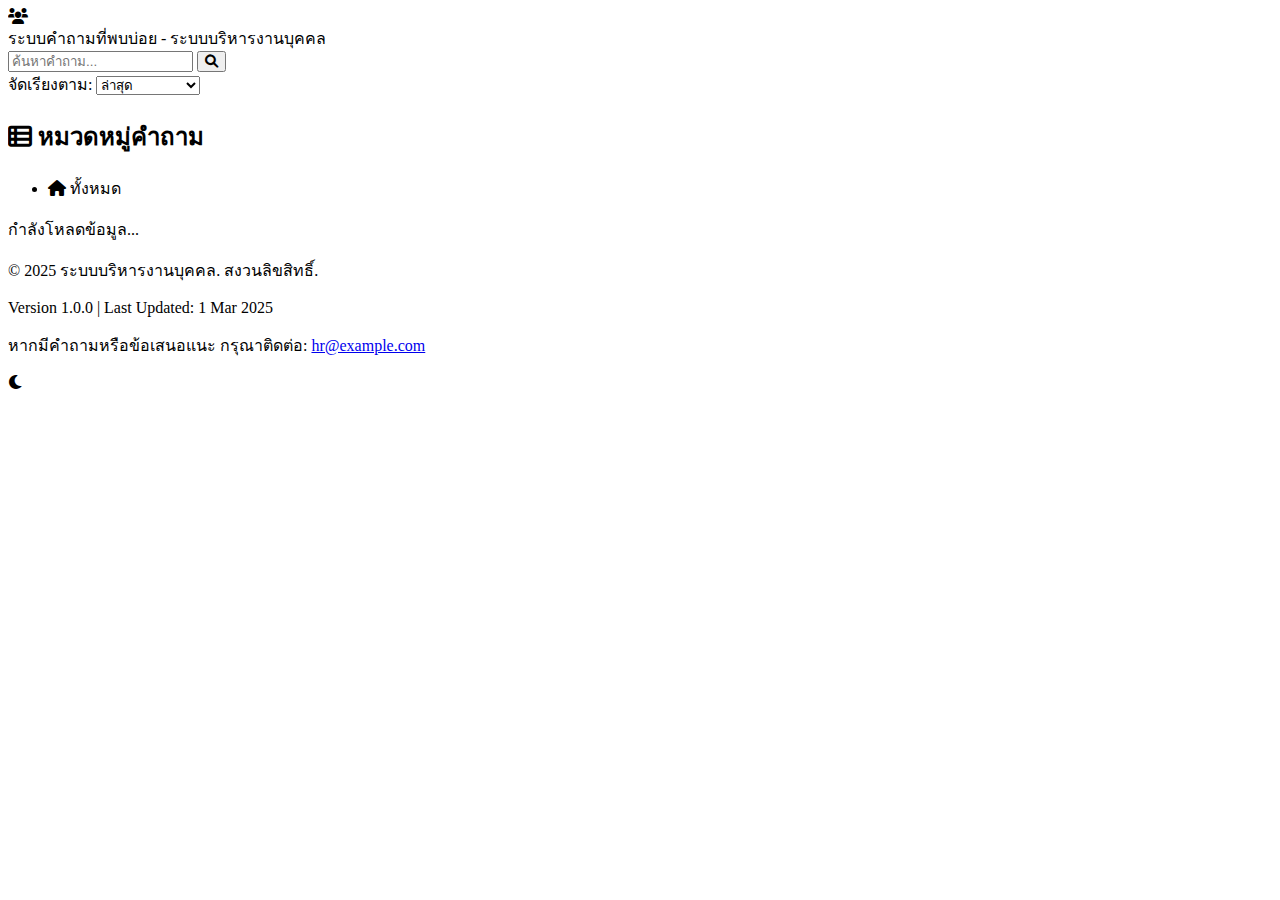
==== index.html @ 2e2b0dc0 "Create index.html" ====
<!DOCTYPE html>
<html lang="th">
<head>
    <meta charset="UTF-8">
    <meta name="viewport" content="width=device-width, initial-scale=1.0">
    <title>ระบบคำถามที่พบบ่อย - ระบบบริหารงานบุคคล</title>
    <!-- เพิ่ม Google Fonts -->
    <link rel="preconnect" href="https://fonts.googleapis.com">
    <link rel="preconnect" href="https://fonts.gstatic.com" crossorigin>
    <link href="https://fonts.googleapis.com/css2?family=Sarabun:wght@300;400;500;600;700&display=swap" rel="stylesheet">
    <!-- ไอคอน -->
    <link rel="stylesheet" href="https://cdnjs.cloudflare.com/ajax/libs/font-awesome/6.0.0/css/all.min.css">
    <!-- CSS -->
    <link rel="stylesheet" href="styles.css">
</head>
<body>
    <div class="header">
        <div class="header-logo">
            <i class="fas fa-users"></i>
        </div>
        <div class="header-title">ระบบคำถามที่พบบ่อย - ระบบบริหารงานบุคคล</div>
    </div>
    
    <!-- ช่องค้นหา -->
    <div class="search-container">
        <div class="search-box">
            <input type="text" id="searchInput" placeholder="ค้นหาคำถาม..." />
            <button id="searchButton"><i class="fas fa-search"></i></button>
        </div>
        <div class="sort-options">
            <label for="sortSelect">จัดเรียงตาม: </label>
            <select id="sortSelect">
                <option value="newest">ล่าสุด</option>
                <option value="oldest">เก่าสุด</option>
                <option value="alphabetical">ตัวอักษร (ก-ฮ)</option>
            </select>
        </div>
    </div>
    
    <div class="container">
        <div class="sidebar">
            <h2><i class="fas fa-th-list"></i> หมวดหมู่คำถาม</h2>
            <ul id="categoryList" class="category-list">
                <li class="category-item active" data-group="all">
                    <i class="fas fa-home"></i> ทั้งหมด
                </li>
                <!-- ข้อมูลหมวดหมู่เพิ่มเติมจะถูกเพิ่มที่นี่ -->
            </ul>
        </div>
        
        <div class="content">
            <div id="loadingIndicator" class="loading">
                <div class="loading-spinner"></div>
                <div class="loading-text">กำลังโหลดข้อมูล...</div>
            </div>
            
            <div id="errorIndicator" class="error" style="display: none;">
                <i class="fas fa-exclamation-circle"></i>
                <span id="errorText">เกิดข้อผิดพลาดในการโหลดข้อมูล</span>
            </div>
            
            <div id="contentArea" style="display: none;">
                <div id="introContent" class="intro-card">
                    <h2><i class="fas fa-info-circle"></i> คำถามที่พบบ่อยของระบบบริหารงานบุคคล</h2>
                    <p>ยินดีต้อนรับสู่ระบบคำถามที่พบบ่อยของระบบบริหารงานบุคคล เว็บไซต์นี้ได้รวบรวมคำถามและคำตอบที่พบบ่อยเกี่ยวกับการใช้งานระบบ</p>
                    <p>ในหน้านี้ คุณจะพบคำตอบสำหรับคำถามพื้นฐานและวิธีการใช้งานฟังก์ชันต่างๆ ของระบบบริหารงานบุคคล หากมีข้อสงสัยเพิ่มเติม โปรดติดต่อฝ่ายทรัพยากรบุคคล</p>
                    
                    <div class="intro-info">
                        <h3><i class="fas fa-lightbulb"></i> การใช้งานเว็บไซต์</h3>
                        <ul>
                            <li>คลิกที่หมวดหมู่ในเมนูด้านซ้ายเพื่อดูคำถามในหมวดนั้น</li>
                            <li>คลิกที่คำถามเพื่อดูคำตอบโดยละเอียด</li>
                            <li>ใช้ช่องค้นหาเพื่อค้นหาคำถามที่ต้องการได้อย่างรวดเร็ว</li>
                            <li>คุณสามารถจัดเรียงคำถามตามความต้องการได้</li>
                            <li>คุณสามารถกลับไปดูคำถามทั้งหมดได้โดยคลิกที่ "ทั้งหมด" ในเมนูด้านซ้าย</li>
                        </ul>
                    </div>
                </div>
                
                <div id="questionsContent" style="display: none;">
                    <h2 id="questionsTitle"><i class="fas fa-question-circle"></i> คำถามทั้งหมด</h2>
                    <div id="questionsContainer" class="questions-container">
                        <!-- คำถามจะถูกเพิ่มที่นี่ -->
                    </div>
                </div>
            </div>
        </div>
    </div>
    
    <div class="footer">
        <div class="footer-content">
            <p>&copy; 2025 ระบบบริหารงานบุคคล. สงวนลิขสิทธิ์.</p>
            <p>Version 1.0.0 | Last Updated: <span id="lastUpdated">1 Mar 2025</span></p>
        </div>
        <div class="feedback">
            <p>หากมีคำถามหรือข้อเสนอแนะ กรุณาติดต่อ: <a href="mailto:hr@example.com">hr@example.com</a></p>
        </div>
    </div>
    
    <div class="theme-toggle" id="themeToggle">
        <i class="fas fa-moon"></i>
    </div>

    <!-- JavaScript -->
    <script src="js/config.js"></script>
    <script src="js/demo-data.js"></script>
    <script src="js/api.js"></script>
    <script src="js/utils.js"></script>
    <script src="js/ui.js"></script>
    <script src="js/main.js"></script>
</body>
</html>
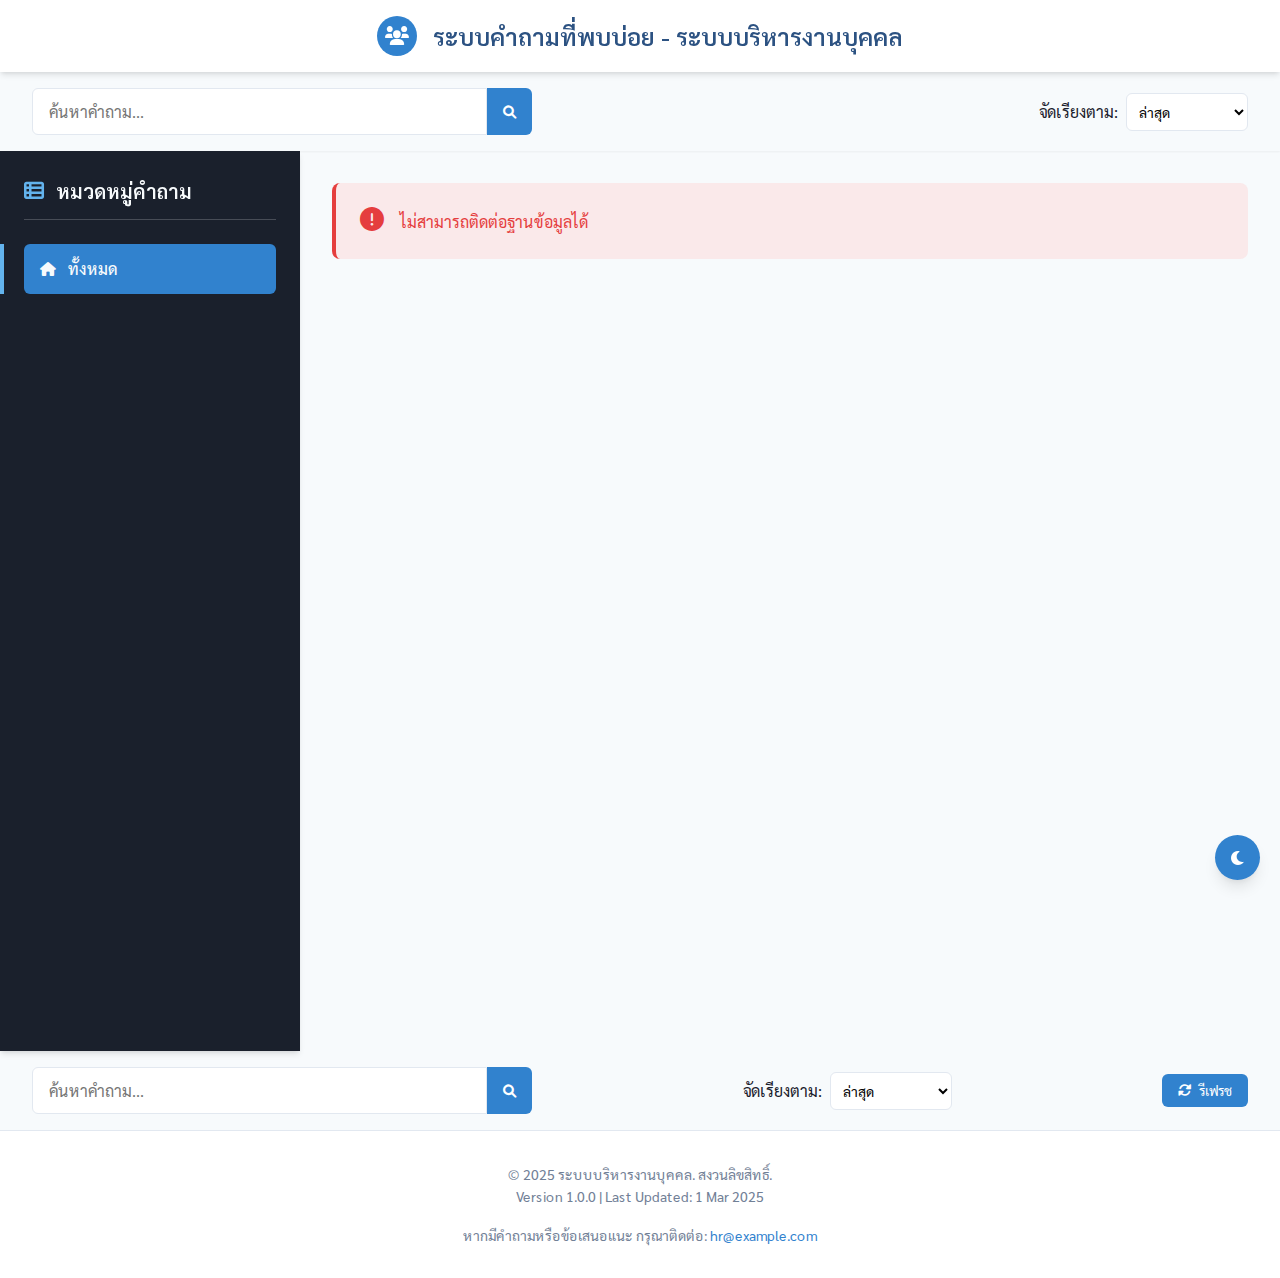
==== commit 65fec3d5: "aupadate" ====
--- a/index.html
+++ b/index.html
@@ -87,6 +87,25 @@
         </div>
     </div>
     
+<!-- แก้ไขใน index.html -->
+<div class="search-container">
+    <div class="search-box">
+        <input type="text" id="searchInput" placeholder="ค้นหาคำถาม..." />
+        <button id="searchButton"><i class="fas fa-search"></i></button>
+    </div>
+    <div class="sort-options">
+        <label for="sortSelect">จัดเรียงตาม: </label>
+        <select id="sortSelect">
+            <option value="newest">ล่าสุด</option>
+            <option value="oldest">เก่าสุด</option>
+            <option value="alphabetical">ตัวอักษร (ก-ฮ)</option>
+        </select>
+    </div>
+    <button id="refreshButton" class="refresh-button">
+        <i class="fas fa-sync-alt"></i> รีเฟรช
+    </button>
+</div>
+
     <div class="footer">
         <div class="footer-content">
             <p>&copy; 2025 ระบบบริหารงานบุคคล. สงวนลิขสิทธิ์.</p>
--- a/styles.css
+++ b/styles.css
@@ -0,0 +1,591 @@
+:root {
+    --primary-color: #3182ce;
+    --primary-light: #63b3ed;
+    --primary-dark: #2c5282;
+    --secondary-color: #e53e3e;
+    --background-color: #f7fafc;
+    --sidebar-color: #1a202c;
+    --sidebar-hover: #2d3748;
+    --text-light: #f7fafc;
+    --text-dark: #1a202c;
+    --text-gray: #718096;
+    --border-color: #e2e8f0;
+    --shadow-sm: 0 1px 2px 0 rgba(0, 0, 0, 0.05);
+    --shadow-md: 0 4px 6px -1px rgba(0, 0, 0, 0.1), 0 2px 4px -1px rgba(0, 0, 0, 0.06);
+    --shadow-lg: 0 10px 15px -3px rgba(0, 0, 0, 0.1), 0 4px 6px -2px rgba(0, 0, 0, 0.05);
+    --shadow-inner: inset 0 2px 4px 0 rgba(0, 0, 0, 0.06);
+    --transition-speed: 0.3s;
+}
+
+* {
+    box-sizing: border-box;
+    margin: 0;
+    padding: 0;
+    font-family: 'Sarabun', sans-serif;
+}
+
+body {
+    background-color: var(--background-color);
+    min-height: 100vh;
+    color: var(--text-dark);
+    line-height: 1.6;
+}
+
+.container {
+    display: flex;
+    min-height: 100vh;
+    flex-direction: column;
+    position: relative;
+}
+
+@media (min-width: 768px) {
+    .container {
+        flex-direction: row;
+    }
+}
+
+/* Header Bar */
+.header {
+    background-color: white;
+    box-shadow: var(--shadow-md);
+    padding: 1rem;
+    display: flex;
+    align-items: center;
+    justify-content: center;
+    position: sticky;
+    top: 0;
+    z-index: 10;
+}
+
+.header-title {
+    color: var(--primary-dark);
+    font-size: 1.5rem;
+    font-weight: 600;
+}
+
+.header-logo {
+    width: 40px;
+    height: 40px;
+    background-color: var(--primary-color);
+    border-radius: 50%;
+    margin-right: 1rem;
+    display: flex;
+    align-items: center;
+    justify-content: center;
+    color: white;
+    font-size: 1.2rem;
+}
+
+/* Search Container */
+.search-container {
+    background-color: var(--background-color);
+    padding: 1rem 2rem;
+    display: flex;
+    flex-wrap: wrap;
+    justify-content: space-between;
+    align-items: center;
+    gap: 1rem;
+    box-shadow: var(--shadow-sm);
+}
+
+.search-box {
+    display: flex;
+    flex: 1;
+    min-width: 200px;
+    max-width: 500px;
+}
+
+.search-box input {
+    flex: 1;
+    padding: 0.75rem 1rem;
+    border: 1px solid var(--border-color);
+    border-radius: 0.375rem 0 0 0.375rem;
+    font-size: 1rem;
+    outline: none;
+    transition: border-color var(--transition-speed);
+}
+
+.search-box input:focus {
+    border-color: var(--primary-light);
+}
+
+.search-box button {
+    background-color: var(--primary-color);
+    color: white;
+    border: none;
+    border-radius: 0 0.375rem 0.375rem 0;
+    padding: 0 1rem;
+    cursor: pointer;
+    transition: background-color var(--transition-speed);
+}
+
+.search-box button:hover {
+    background-color: var(--primary-dark);
+}
+
+.sort-options {
+    display: flex;
+    align-items: center;
+    gap: 0.5rem;
+}
+
+.sort-options select {
+    padding: 0.5rem;
+    border: 1px solid var(--border-color);
+    border-radius: 0.375rem;
+    background-color: white;
+    font-size: 0.875rem;
+}
+
+/* Sidebar */
+.sidebar {
+    background-color: var(--sidebar-color);
+    color: var(--text-light);
+    padding: 1.5rem;
+    width: 100%;
+    box-shadow: var(--shadow-md);
+    transition: all var(--transition-speed) ease;
+    z-index: 5;
+}
+
+@media (min-width: 768px) {
+    .sidebar {
+        width: 300px;
+        min-width: 300px;
+        height: 100vh;
+        position: sticky;
+        top: 0;
+    }
+}
+
+.sidebar h2 {
+    font-size: 1.25rem;
+    font-weight: 600;
+    margin-bottom: 1.5rem;
+    padding-bottom: 0.75rem;
+    border-bottom: 1px solid rgba(255, 255, 255, 0.2);
+    display: flex;
+    align-items: center;
+}
+
+.sidebar h2 i {
+    margin-right: 0.75rem;
+    color: var(--primary-light);
+}
+
+.category-list {
+    list-style-type: none;
+}
+
+.category-item {
+    margin-bottom: 0.5rem;
+    padding: 0.75rem 1rem;
+    border-radius: 0.375rem;
+    cursor: pointer;
+    transition: background-color var(--transition-speed), transform 0.2s;
+    display: flex;
+    align-items: center;
+}
+
+.category-item i {
+    margin-right: 0.75rem;
+    font-size: 0.875rem;
+    opacity: 0.7;
+}
+
+.category-item:hover {
+    background-color: var(--sidebar-hover);
+    transform: translateX(5px);
+}
+
+.category-item.active {
+    background-color: var(--primary-color);
+    font-weight: 500;
+    position: relative;
+    transform: translateX(0);
+}
+
+.category-item.active i {
+    opacity: 1;
+}
+
+.category-item.active::before {
+    content: '';
+    position: absolute;
+    left: -1.5rem;
+    width: 0.25rem;
+    height: 100%;
+    background-color: var(--primary-light);
+}
+
+/* Content Area */
+.content {
+    padding: 2rem;
+    width: 100%;
+    max-width: 1200px;
+    margin: 0 auto;
+}
+
+.content h2 {
+    font-size: 1.75rem;
+    font-weight: 600;
+    margin-bottom: 1.5rem;
+    color: var(--primary-dark);
+    border-bottom: 2px solid var(--primary-light);
+    padding-bottom: 0.5rem;
+    display: inline-block;
+}
+
+/* Intro Card */
+.intro-card {
+    background-color: white;
+    border-radius: 0.75rem;
+    padding: 2rem;
+    box-shadow: var(--shadow-md);
+    margin-bottom: 2rem;
+    border-top: 5px solid var(--primary-color);
+    transition: transform var(--transition-speed);
+}
+
+.intro-card:hover {
+    transform: translateY(-5px);
+}
+
+.intro-card h2 {
+    margin-bottom: 1.25rem;
+    display: flex;
+    align-items: center;
+    border-bottom: none;
+}
+
+.intro-card h2 i {
+    margin-right: 0.75rem;
+    color: var(--primary-color);
+}
+
+.intro-card p {
+    margin-bottom: 1rem;
+    line-height: 1.7;
+    color: var(--text-gray);
+}
+
+.intro-info {
+    margin-top: 1.5rem;
+    padding: 1.5rem;
+    background-color: rgba(66, 153, 225, 0.1);
+    border-radius: 0.5rem;
+    border-left: 4px solid var(--primary-color);
+}
+
+.intro-info h3 {
+    font-size: 1.125rem;
+    font-weight: 600;
+    margin-bottom: 0.75rem;
+    color: var(--primary-dark);
+    display: flex;
+    align-items: center;
+}
+
+.intro-info h3 i {
+    margin-right: 0.5rem;
+    color: var(--primary-color);
+}
+
+.intro-info ul {
+    list-style-type: none;
+}
+
+.intro-info li {
+    margin-bottom: 0.75rem;
+    padding-left: 1.5rem;
+    position: relative;
+}
+
+.intro-info li::before {
+    content: '•';
+    position: absolute;
+    left: 0;
+    color: var(--primary-color);
+    font-weight: bold;
+}
+
+/* Questions Container */
+.questions-container {
+    display: flex;
+    flex-direction: column;
+    gap: 1rem;
+}
+
+.question-card {
+    background-color: white;
+    border-radius: 0.75rem;
+    overflow: hidden;
+    box-shadow: var(--shadow-sm);
+    border: 1px solid var(--border-color);
+    transition: all var(--transition-speed);
+}
+
+.question-card:hover {
+    box-shadow: var(--shadow-md);
+}
+
+.question-header {
+    padding: 1.25rem;
+    cursor: pointer;
+    display: flex;
+    justify-content: space-between;
+    align-items: center;
+    transition: background-color var(--transition-speed);
+    border-left: 0 solid var(--primary-color);
+}
+
+.question-header:hover {
+    background-color: rgba(237, 242, 247, 0.8);
+}
+
+.question-title {
+    font-size: 1.125rem;
+    font-weight: 500;
+    line-height: 1.4;
+    color: var(--text-dark);
+    flex: 1;
+    padding-right: 1rem;
+}
+
+.question-icon {
+    color: var(--primary-color);
+    font-size: 1.2rem;
+    width: 24px;
+    height: 24px;
+    display: flex;
+    align-items: center;
+    justify-content: center;
+    border-radius: 50%;
+    transition: all var(--transition-speed);
+}
+
+.question-answer {
+    padding: 0;
+    max-height: 0;
+    overflow: hidden;
+    background-color: rgba(247, 250, 252, 0.8);
+    transition: all var(--transition-speed);
+    border-top: 0 solid var(--border-color);
+}
+
+.question-answer.active {
+    padding: 1.5rem;
+    max-height: 1000px;
+    border-top: 1px solid var(--border-color);
+}
+
+.question-answer-content {
+    line-height: 1.7;
+}
+
+.question-answer-content b, 
+.question-answer-content strong {
+    color: var(--primary-dark);
+}
+
+.question-card.active .question-header {
+    border-left: 5px solid var(--primary-color);
+    background-color: rgba(235, 244, 255, 0.5);
+}
+
+.question-card.active .question-icon {
+    transform: rotate(180deg);
+    background-color: var(--primary-color);
+    color: white;
+}
+
+/* Loading and error states */
+.loading {
+    display: flex;
+    flex-direction: column;
+    justify-content: center;
+    align-items: center;
+    height: 70vh;
+    gap: 1.5rem;
+}
+
+.loading-spinner {
+    width: 50px;
+    height: 50px;
+    border: 5px solid rgba(66, 153, 225, 0.3);
+    border-radius: 50%;
+    border-top-color: var(--primary-color);
+    animation: spin 1s ease-in-out infinite;
+}
+
+@keyframes spin {
+    to { transform: rotate(360deg); }
+}
+
+.loading-text {
+    font-size: 1.125rem;
+    color: var(--text-gray);
+    font-weight: 500;
+}
+
+.error {
+    color: var(--secondary-color);
+    padding: 1.5rem;
+    background-color: rgba(254, 215, 215, 0.5);
+    border-radius: 0.5rem;
+    border-left: 4px solid var(--secondary-color);
+    display: flex;
+    align-items: center;
+}
+
+.error i {
+    margin-right: 0.75rem;
+    font-size: 1.5rem;
+}
+
+.empty-message {
+    color: var(--text-gray);
+    text-align: center;
+    padding: 2rem;
+    font-style: italic;
+}
+
+/* Footer */
+.footer {
+    text-align: center;
+    padding: 2rem;
+    background-color: white;
+    border-top: 1px solid var(--border-color);
+    color: var(--text-gray);
+    font-size: 0.875rem;
+    display: flex;
+    flex-direction: column;
+    gap: 1rem;
+}
+
+.footer a {
+    color: var(--primary-color);
+    text-decoration: none;
+}
+
+.footer a:hover {
+    text-decoration: underline;
+}
+
+/* Dark mode option */
+.theme-toggle {
+    position: fixed;
+    bottom: 20px;
+    right: 20px;
+    width: 45px;
+    height: 45px;
+    background-color: var(--primary-color);
+    color: white;
+    border-radius: 50%;
+    display: flex;
+    align-items: center;
+    justify-content: center;
+    cursor: pointer;
+    box-shadow: var(--shadow-lg);
+    z-index: 100;
+    transition: all var(--transition-speed);
+}
+
+.theme-toggle:hover {
+    transform: rotate(30deg);
+    background-color: var(--primary-dark);
+}
+
+/* ดาร์กโหมด */
+body.dark-mode {
+    --background-color: #1a202c;
+    --text-dark: #f7fafc;
+    --text-gray: #cbd5e0;
+    --border-color: #2d3748;
+}
+
+body.dark-mode .header,
+body.dark-mode .intro-card,
+body.dark-mode .question-card,
+body.dark-mode .footer,
+body.dark-mode .search-container {
+    background-color: #2d3748;
+    color: var(--text-light);
+}
+
+body.dark-mode .search-box input,
+body.dark-mode .sort-options select {
+    background-color: #4a5568;
+    border-color: #2d3748;
+    color: white;
+}
+
+body.dark-mode .intro-info {
+    background-color: rgba(66, 153, 225, 0.05);
+}
+
+body.dark-mode .question-header:hover {
+    background-color: rgba(45, 55, 72, 0.8);
+}
+
+body.dark-mode .question-answer {
+    background-color: rgba(26, 32, 44, 0.8);
+}
+
+body.dark-mode .question-card.active .question-header {
+    background-color: rgba(44, 82, 130, 0.2);
+}
+
+/* Responsive adjustments */
+@media (max-width: 640px) {
+    .content {
+        padding: 1.25rem;
+    }
+    
+    .intro-card,
+    .question-header {
+        padding: 1.25rem;
+    }
+    
+    .question-answer.active {
+        padding: 1.25rem;
+    }
+    
+    .header-title {
+        font-size: 1.25rem;
+    }
+    
+    .search-container {
+        flex-direction: column;
+        align-items: stretch;
+    }
+    
+    .search-box {
+        max-width: none;
+    }
+}
+/* เพิ่มใน styles.css */
+.refresh-button {
+    background-color: var(--primary-color);
+    color: white;
+    border: none;
+    border-radius: 0.375rem;
+    padding: 0.5rem 1rem;
+    cursor: pointer;
+    transition: background-color var(--transition-speed);
+    display: flex;
+    align-items: center;
+    gap: 0.5rem;
+}
+
+.refresh-button:hover {
+    background-color: var(--primary-dark);
+}
+
+.refresh-button i {
+    transition: transform 0.3s;
+}
+
+.refresh-button:hover i {
+    transform: rotate(180deg);
+}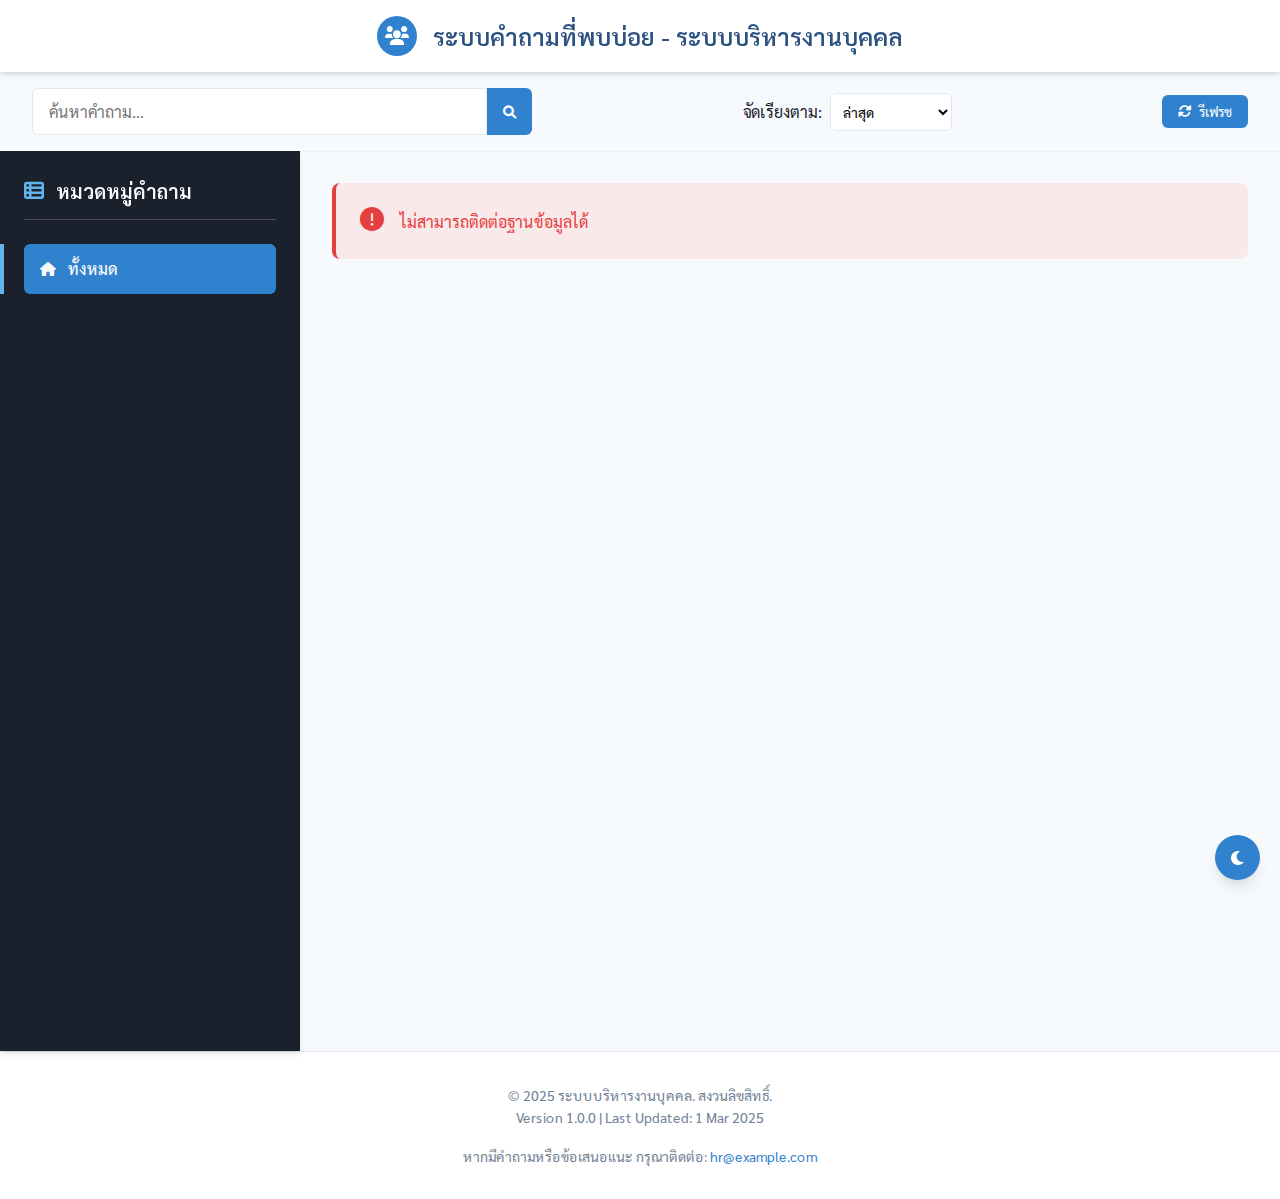
==== commit 71ceaa39: "ok" ====
--- a/index.html
+++ b/index.html
@@ -1,5 +1,6 @@
 <!DOCTYPE html>
 <html lang="th">
+
 <head>
     <meta charset="UTF-8">
     <meta name="viewport" content="width=device-width, initial-scale=1.0">
@@ -7,12 +8,14 @@
     <!-- เพิ่ม Google Fonts -->
     <link rel="preconnect" href="https://fonts.googleapis.com">
     <link rel="preconnect" href="https://fonts.gstatic.com" crossorigin>
-    <link href="https://fonts.googleapis.com/css2?family=Sarabun:wght@300;400;500;600;700&display=swap" rel="stylesheet">
+    <link href="https://fonts.googleapis.com/css2?family=Sarabun:wght@300;400;500;600;700&display=swap"
+        rel="stylesheet">
     <!-- ไอคอน -->
     <link rel="stylesheet" href="https://cdnjs.cloudflare.com/ajax/libs/font-awesome/6.0.0/css/all.min.css">
     <!-- CSS -->
     <link rel="stylesheet" href="styles.css">
 </head>
+
 <body>
     <div class="header">
         <div class="header-logo">
@@ -20,8 +23,9 @@
         </div>
         <div class="header-title">ระบบคำถามที่พบบ่อย - ระบบบริหารงานบุคคล</div>
     </div>
-    
-    <!-- ช่องค้นหา -->
+
+
+    <!-- แก้ไขใน index.html -->
     <div class="search-container">
         <div class="search-box">
             <input type="text" id="searchInput" placeholder="ค้นหาคำถาม..." />
@@ -35,8 +39,12 @@
                 <option value="alphabetical">ตัวอักษร (ก-ฮ)</option>
             </select>
         </div>
+        <button id="refreshButton" class="refresh-button">
+            <i class="fas fa-sync-alt"></i> รีเฟรช
+        </button>
     </div>
-    
+
+
     <div class="container">
         <div class="sidebar">
             <h2><i class="fas fa-th-list"></i> หมวดหมู่คำถาม</h2>
@@ -47,24 +55,26 @@
                 <!-- ข้อมูลหมวดหมู่เพิ่มเติมจะถูกเพิ่มที่นี่ -->
             </ul>
         </div>
-        
+
         <div class="content">
             <div id="loadingIndicator" class="loading">
                 <div class="loading-spinner"></div>
                 <div class="loading-text">กำลังโหลดข้อมูล...</div>
             </div>
-            
+
             <div id="errorIndicator" class="error" style="display: none;">
                 <i class="fas fa-exclamation-circle"></i>
                 <span id="errorText">เกิดข้อผิดพลาดในการโหลดข้อมูล</span>
             </div>
-            
+
             <div id="contentArea" style="display: none;">
                 <div id="introContent" class="intro-card">
                     <h2><i class="fas fa-info-circle"></i> คำถามที่พบบ่อยของระบบบริหารงานบุคคล</h2>
-                    <p>ยินดีต้อนรับสู่ระบบคำถามที่พบบ่อยของระบบบริหารงานบุคคล เว็บไซต์นี้ได้รวบรวมคำถามและคำตอบที่พบบ่อยเกี่ยวกับการใช้งานระบบ</p>
-                    <p>ในหน้านี้ คุณจะพบคำตอบสำหรับคำถามพื้นฐานและวิธีการใช้งานฟังก์ชันต่างๆ ของระบบบริหารงานบุคคล หากมีข้อสงสัยเพิ่มเติม โปรดติดต่อฝ่ายทรัพยากรบุคคล</p>
-                    
+                    <p>ยินดีต้อนรับสู่ระบบคำถามที่พบบ่อยของระบบบริหารงานบุคคล
+                        เว็บไซต์นี้ได้รวบรวมคำถามและคำตอบที่พบบ่อยเกี่ยวกับการใช้งานระบบ</p>
+                    <p>ในหน้านี้ คุณจะพบคำตอบสำหรับคำถามพื้นฐานและวิธีการใช้งานฟังก์ชันต่างๆ ของระบบบริหารงานบุคคล
+                        หากมีข้อสงสัยเพิ่มเติม โปรดติดต่อฝ่ายทรัพยากรบุคคล</p>
+
                     <div class="intro-info">
                         <h3><i class="fas fa-lightbulb"></i> การใช้งานเว็บไซต์</h3>
                         <ul>
@@ -76,7 +86,7 @@
                         </ul>
                     </div>
                 </div>
-                
+
                 <div id="questionsContent" style="display: none;">
                     <h2 id="questionsTitle"><i class="fas fa-question-circle"></i> คำถามทั้งหมด</h2>
                     <div id="questionsContainer" class="questions-container">
@@ -86,25 +96,7 @@
             </div>
         </div>
     </div>
-    
-<!-- แก้ไขใน index.html -->
-<div class="search-container">
-    <div class="search-box">
-        <input type="text" id="searchInput" placeholder="ค้นหาคำถาม..." />
-        <button id="searchButton"><i class="fas fa-search"></i></button>
-    </div>
-    <div class="sort-options">
-        <label for="sortSelect">จัดเรียงตาม: </label>
-        <select id="sortSelect">
-            <option value="newest">ล่าสุด</option>
-            <option value="oldest">เก่าสุด</option>
-            <option value="alphabetical">ตัวอักษร (ก-ฮ)</option>
-        </select>
-    </div>
-    <button id="refreshButton" class="refresh-button">
-        <i class="fas fa-sync-alt"></i> รีเฟรช
-    </button>
-</div>
+
 
     <div class="footer">
         <div class="footer-content">
@@ -115,7 +107,7 @@
             <p>หากมีคำถามหรือข้อเสนอแนะ กรุณาติดต่อ: <a href="mailto:hr@example.com">hr@example.com</a></p>
         </div>
     </div>
-    
+
     <div class="theme-toggle" id="themeToggle">
         <i class="fas fa-moon"></i>
     </div>
@@ -128,4 +120,5 @@
     <script src="js/ui.js"></script>
     <script src="js/main.js"></script>
 </body>
-</html>
+
+</html>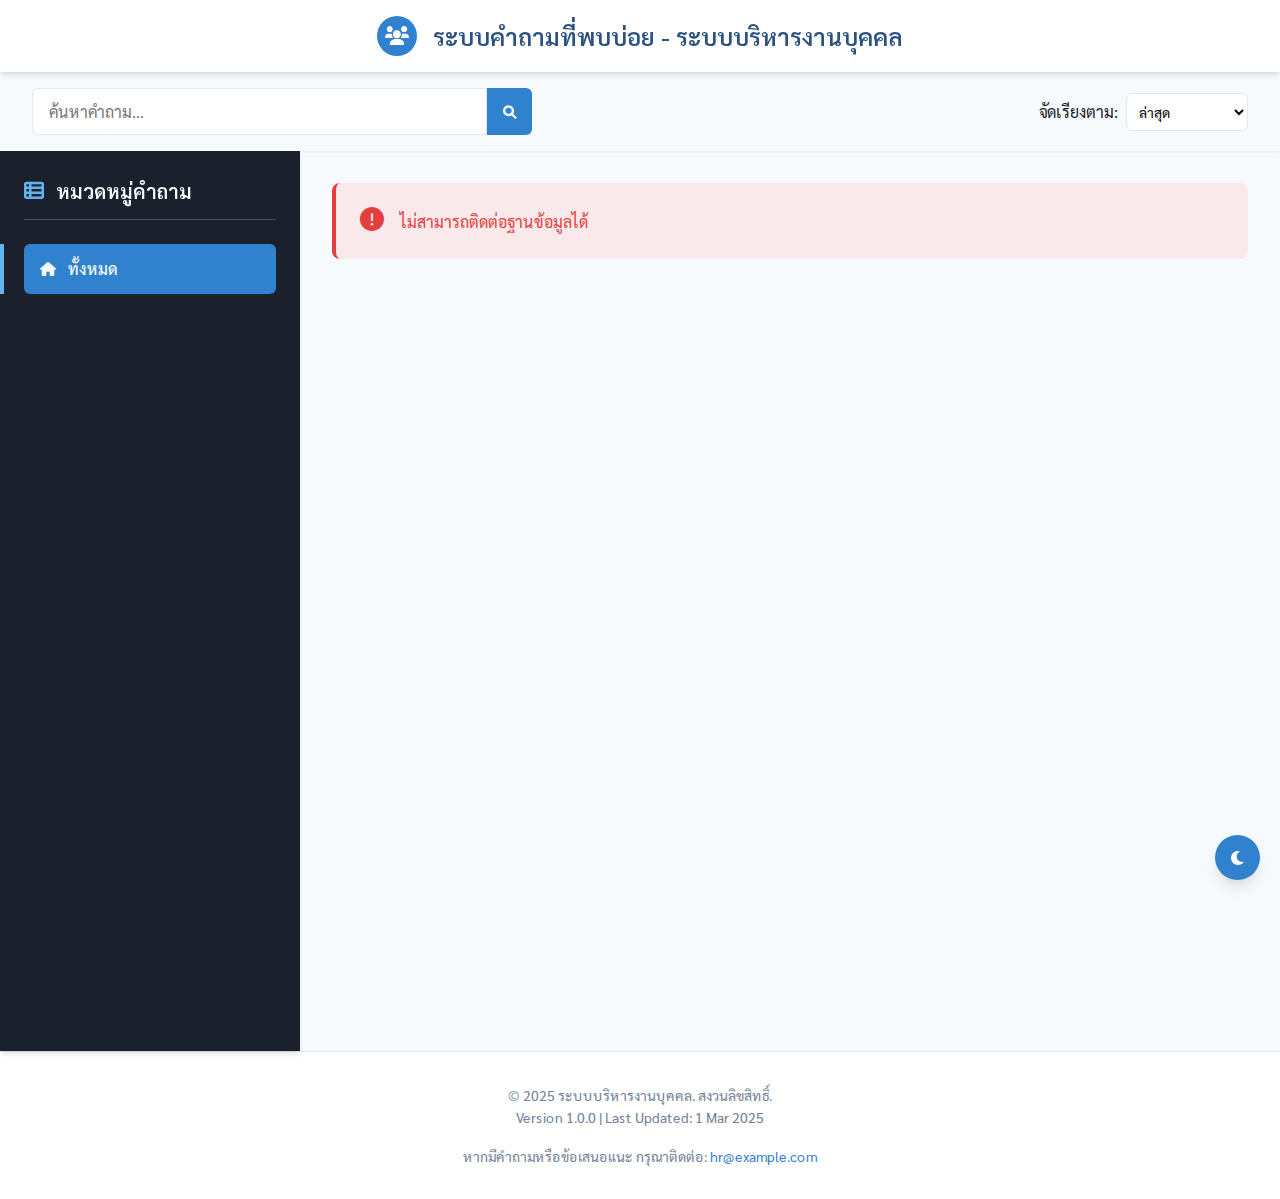
==== commit 86781f48: "comment refresh but" ====
--- a/index.html
+++ b/index.html
@@ -39,9 +39,11 @@
                 <option value="alphabetical">ตัวอักษร (ก-ฮ)</option>
             </select>
         </div>
+        <!--
         <button id="refreshButton" class="refresh-button">
             <i class="fas fa-sync-alt"></i> รีเฟรช
         </button>
+    -->
     </div>
 
 
